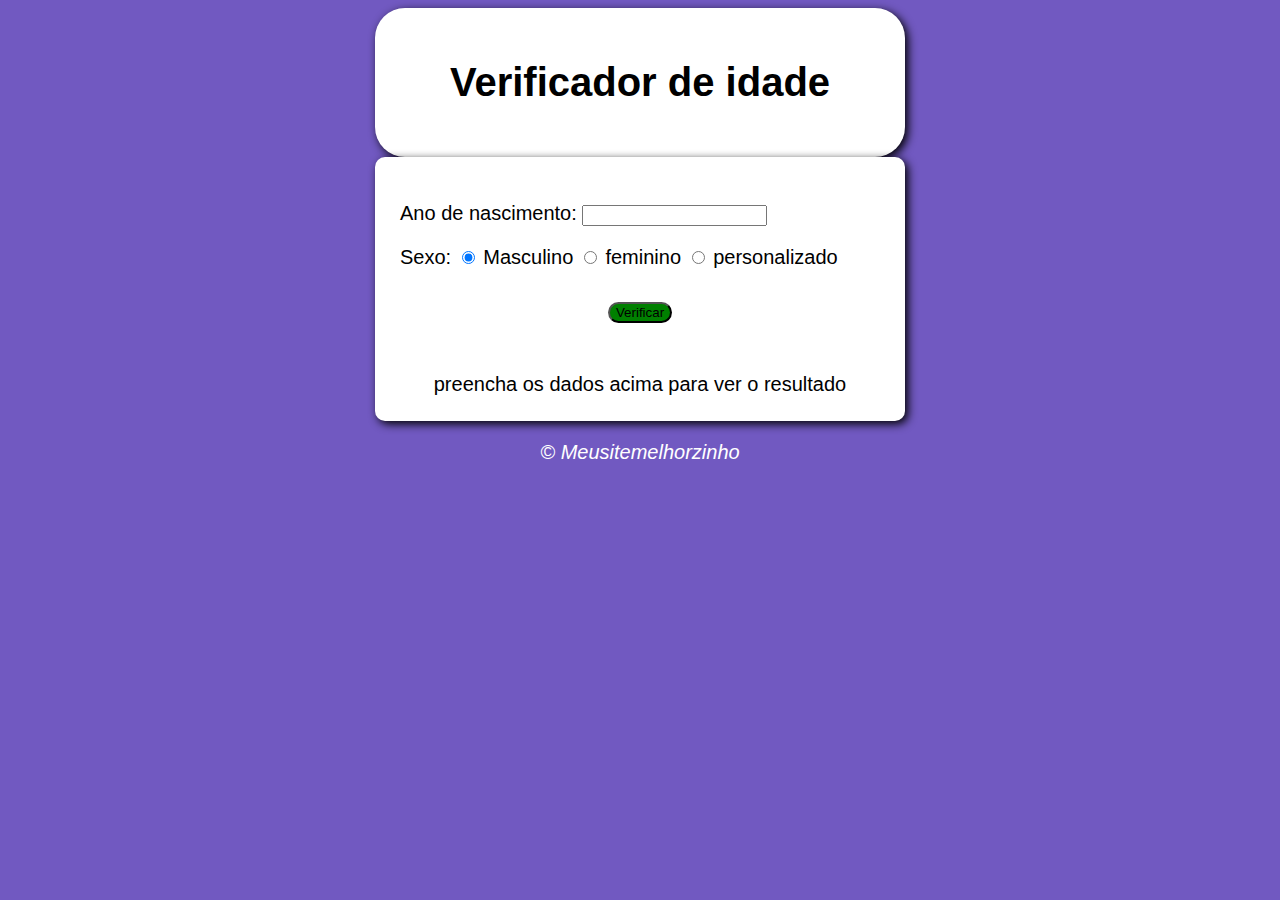
==== laços de repetição/rep.html @ 4a2d0f37 "orgaizando arquivos" ====
<!DOCTYPE html>
<html lang="pt-BR">

<head>
    <meta charset="UTF-8">
    <meta name="viewport" content="width=device-width, initial-scale=1.0">
    <meta http-equiv="X-UA-Compatible" content="ie=edge">
    <title>Verificador de idade</title>
    <link rel="stylesheet" href="rep.css">
</head>

<body>
    <header>
        <section id="title">
            <div>
                <h1>Verificador de idade</h1>
            </div>
        </section>
    </header>
    <section>
        <div>
            <p>
                Ano de nascimento:
                <input type="number" name="txtano" id="txtano">
            </p>
            <p>
                Sexo:
                <input type="radio" name="radsex" id="mas" checked>
                <label for="mas">Masculino</label>
                <input type="radio" name="radsex" id="fem">
                <label for="fem">feminino</label>
                <input type="radio" name="radsex" id="per">
                <label for="per">personalizado</label>
            </p>
            <p>
                <div id="b">
                    <input type="button" value="Verificar" onclick="verificar()" id='buton'>
                </div>
            </p>
        </div>
        <div id='res'>
            preencha os dados acima para ver o resultado
        </div>
    </section>
    <footer>
        <p>&copy; Meusitemelhorzinho</p>
    </footer>
    <script src="rep.js"></script>
</body>

</html>
---- laços de repetição/rep.css ----
body {
    background:#7159c1;
    font: normal 15pt Arial;
}
header {
    color: black;
    text-align: center;

}
section {
    background: white;
    border-radius: 10px;
    padding: 15px;
    width: 500px;
    margin: auto;
    box-shadow: 3px 3px 10px rgb(0, 0, 0.363);
}
div {
    padding: 10px;
}
footer {
    color: white;
    text-align: center;
    font-style: italic;

}
div#res{
    text-align: center;
}
#title {
    border-radius: 30px;
}
#buton{
    text-align: center;
    background: green ;
    border-radius: 20px;

}

#foto{
    border-radius: 200px;
    margin-top: 10px;
}
#b{
    text-align: center
}
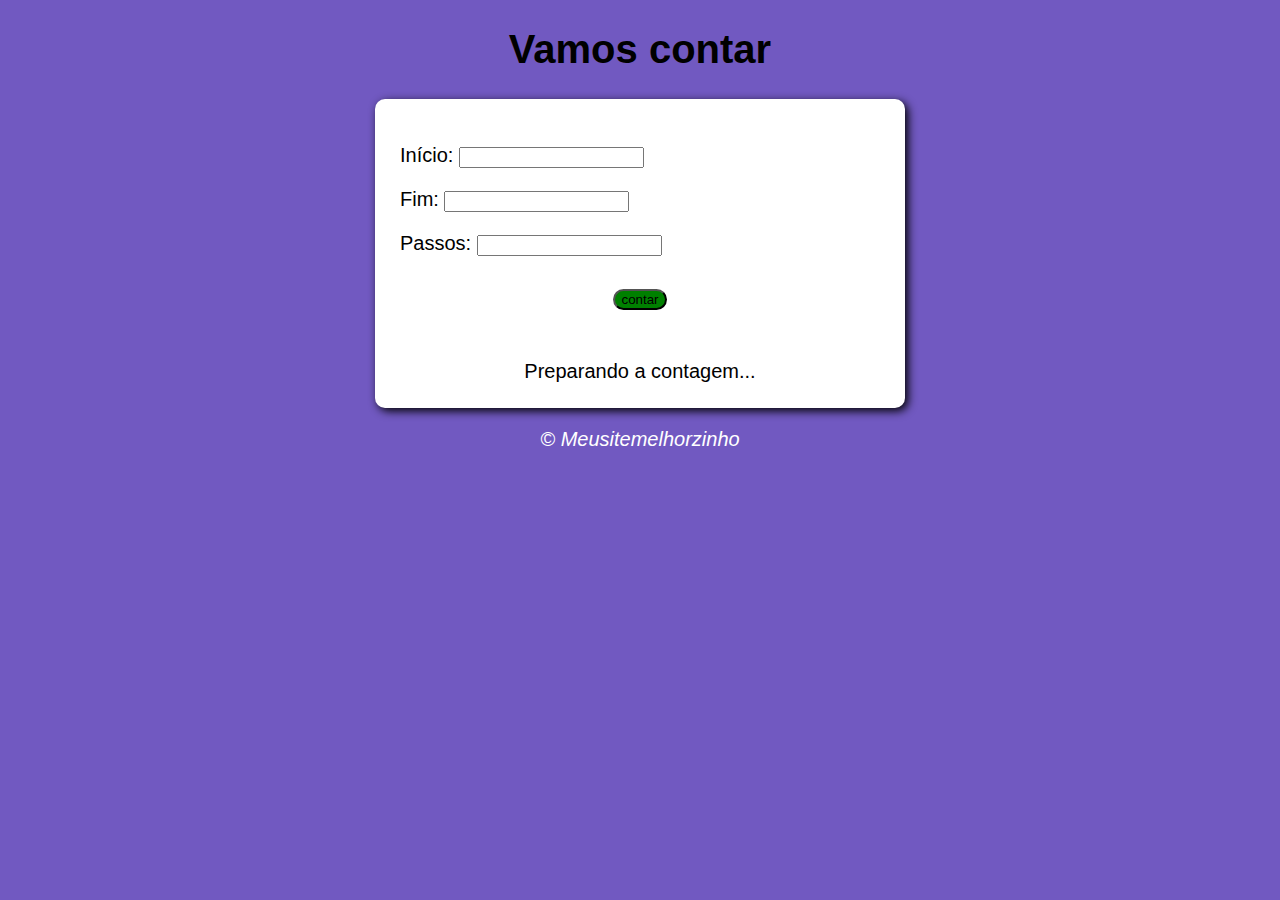
==== commit 0ac664e3: "Uma v alpha" ====
--- a/laços de repetição/rep.html
+++ b/laços de repetição/rep.html
@@ -5,47 +5,33 @@
     <meta charset="UTF-8">
     <meta name="viewport" content="width=device-width, initial-scale=1.0">
     <meta http-equiv="X-UA-Compatible" content="ie=edge">
-    <title>Verificador de idade</title>
+    <title>CONTADOR</title>
     <link rel="stylesheet" href="rep.css">
 </head>
 
 <body>
     <header>
-        <section id="title">
-            <div>
-                <h1>Verificador de idade</h1>
-            </div>
-        </section>
+        <h1>Vamos contar</h1>
     </header>
     <section>
         <div>
-            <p>
-                Ano de nascimento:
-                <input type="number" name="txtano" id="txtano">
-            </p>
-            <p>
-                Sexo:
-                <input type="radio" name="radsex" id="mas" checked>
-                <label for="mas">Masculino</label>
-                <input type="radio" name="radsex" id="fem">
-                <label for="fem">feminino</label>
-                <input type="radio" name="radsex" id="per">
-                <label for="per">personalizado</label>
-            </p>
+            <p> Início: <input type="number" name="txtstar" id="txtstar"> </p>
+            <p> Fim: <input type="number" name="txtend" id="txtend"> </p>
+            <p> Passos: <input type="number" name="txtstep" id="txtstep"> </p>
             <p>
                 <div id="b">
-                    <input type="button" value="Verificar" onclick="verificar()" id='buton'>
+                    <input type="button" value="contar" onclick="contar()" id='buton'>
                 </div>
             </p>
         </div>
         <div id='res'>
-            preencha os dados acima para ver o resultado
+            Preparando a contagem...
         </div>
     </section>
     <footer>
         <p>&copy; Meusitemelhorzinho</p>
     </footer>
-    <script src="rep.js"></script>
+    <script src="rap.js"></script>
 </body>
 
 </html>